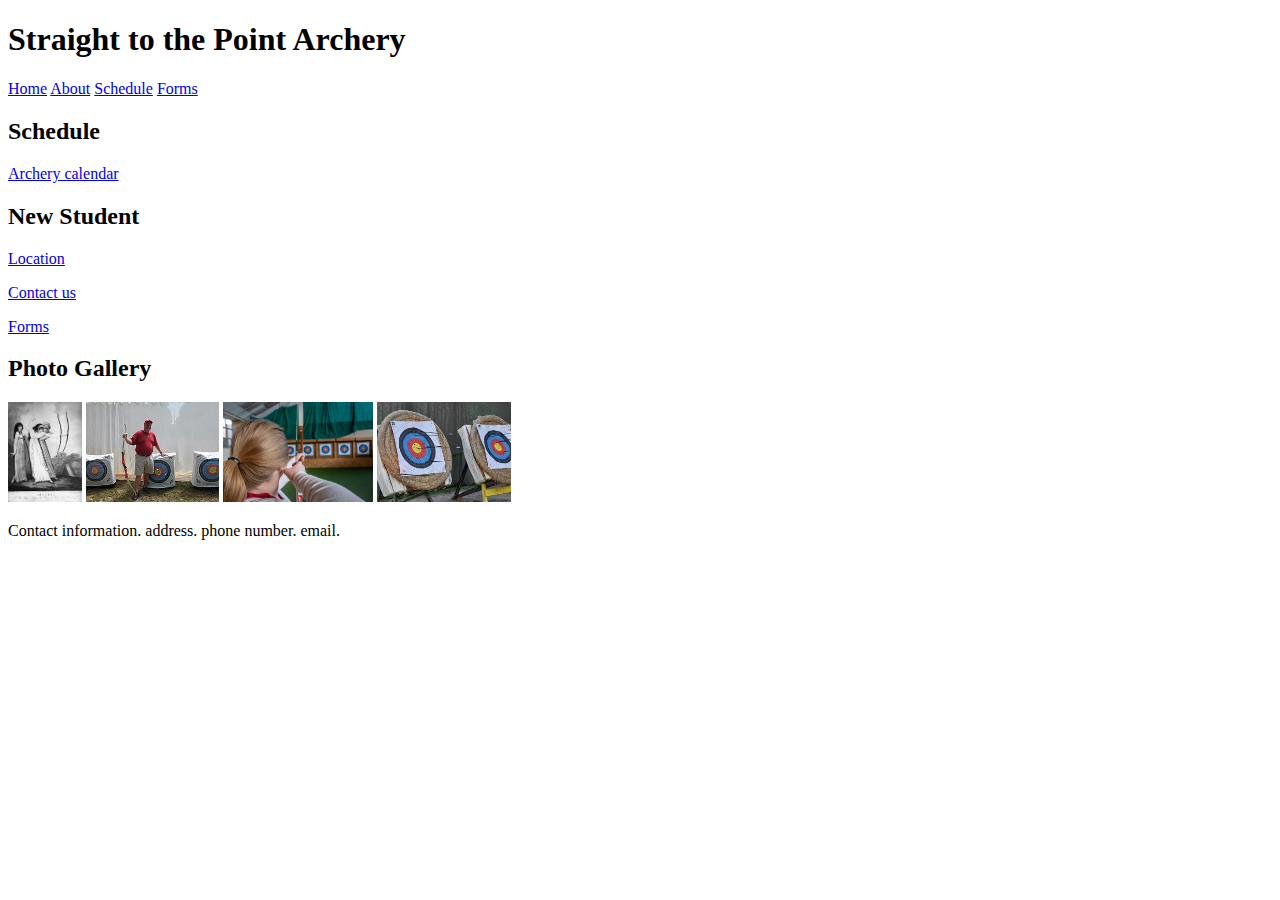
==== index.html @ fb0629b1 "added html for index page and about page." ====
<!DOCTYPE html>
<html lang="en">
  <head>
    <meta charset="utf-8">
    <title>Straight to the Point Archery</title>
  </head>
  <body>
    <header>
      <h1>Straight to the Point Archery</h1>
      <nav>
        <!--This will contain a horizontal top navigation bar-->
        <a href=".index.html">Home</a>
        <a href="./about.html">About</a>
        <a href="#page">Schedule</a>
        <a href="#page.html">Forms</a>
      </nav>
    </header>
    <section>
      <!--This section will contain 2 cards. Schedule and New student-->
      <h2>Schedule</h2>
        <a href="https://calendar.google.com/calendar?cid=bjMxM29nNXVtMTJzcHZtbjh0Z2lkbmZsZG9AZ3JvdXAuY2FsZW5kYXIuZ29vZ2xlLmNvbQ">Archery calendar</a>
      <h2>New Student</h2>
        <p><a href="www.google.maps.com">Location</a></p>
        <p><a href="mailto:123@archery.com">Contact us</a></p>
        <p><a href="#page.html">Forms</a> </p>


    </section>
    <section>
      <!--This section will contain a photo gallery-->
      <h2>Photo Gallery</h2>
      <img src="./images/1799-pinup-print-archers-Adam-Buck-unbound-hair.jpg" alt="placeholder photo" height="100">
      <img src="./images/archery-at-twin-lakes.jpg" alt="man in front of target" height="100">
      <img src="./images/archery-4195452_960_720.jpg" alt="woman shooting" height="100">
      <img src="./images/targets.jfif" alt="blue placeholder" height="100">

    </section>
    <footer>
      <p> Contact information. address. phone number. email.</p>
    </footer>

  </body>
</html>
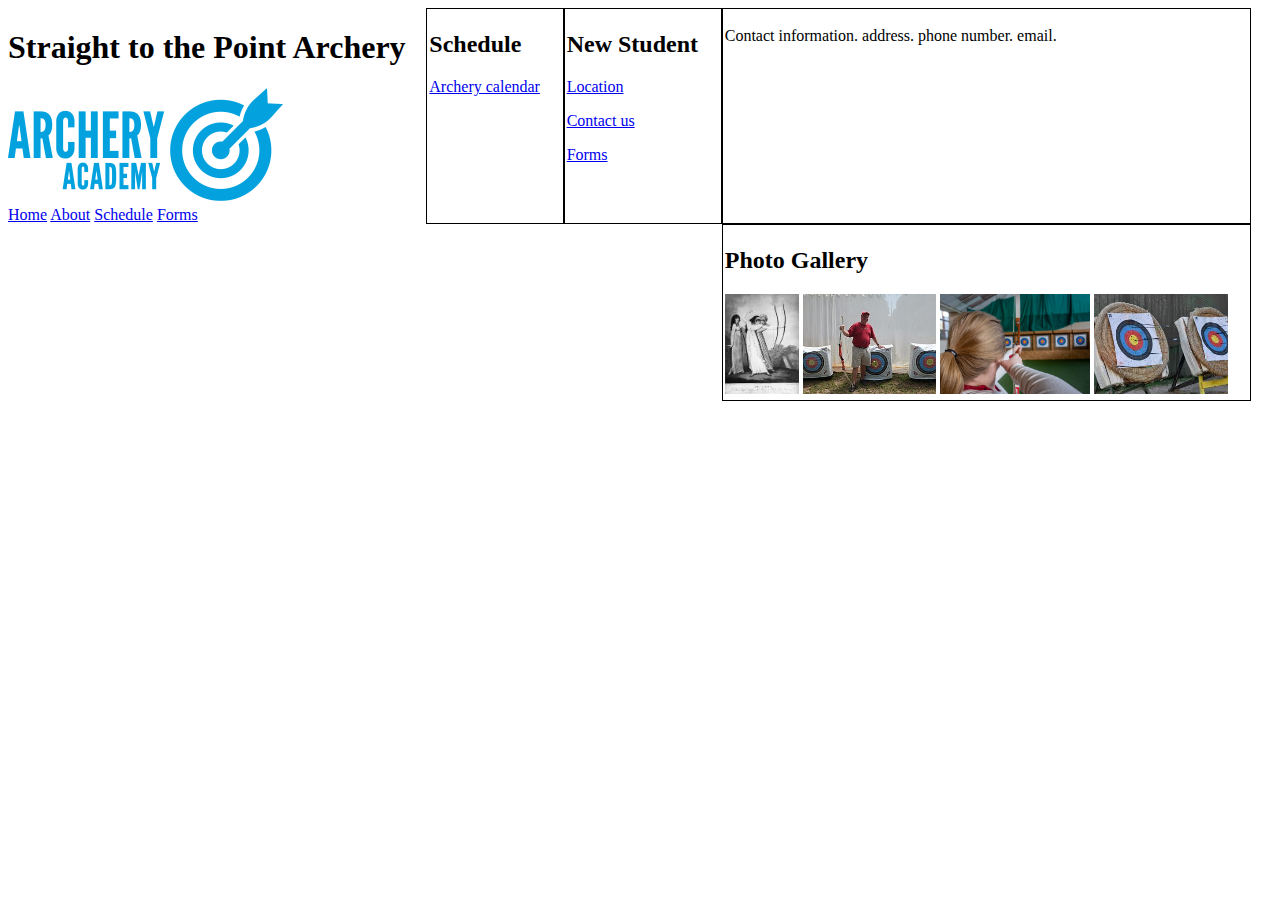
==== commit 1cc91402: "add stylesheet. started building grid" ====
--- a/index.html
+++ b/index.html
@@ -3,10 +3,18 @@
   <head>
     <meta charset="utf-8">
     <title>Straight to the Point Archery</title>
+    <link rel="stylesheet" type="text/css" href="styles/styles.css">
   </head>
   <body>
+    <div class="grid-container">
     <header>
       <h1>Straight to the Point Archery</h1>
+
+      <div class="grid-item-1">
+      <img src="./images/archeryAcademy-logo-color.png" alt="blue graphic with name of business and image of target">
+      </div>
+
+      <div class="grid-item-2">
       <nav>
         <!--This will contain a horizontal top navigation bar-->
         <a href=".index.html">Home</a>
@@ -14,18 +22,22 @@
         <a href="#page">Schedule</a>
         <a href="#page.html">Forms</a>
       </nav>
+      </div>
     </header>
+    <div class="grid-item-3">
     <section>
       <!--This section will contain 2 cards. Schedule and New student-->
       <h2>Schedule</h2>
         <a href="https://calendar.google.com/calendar?cid=bjMxM29nNXVtMTJzcHZtbjh0Z2lkbmZsZG9AZ3JvdXAuY2FsZW5kYXIuZ29vZ2xlLmNvbQ">Archery calendar</a>
+      </div>
+      <div class="grid-item-4">
       <h2>New Student</h2>
         <p><a href="www.google.maps.com">Location</a></p>
         <p><a href="mailto:123@archery.com">Contact us</a></p>
         <p><a href="#page.html">Forms</a> </p>
-
-
     </section>
+  </div>
+  <div class="grid-item-5">
     <section>
       <!--This section will contain a photo gallery-->
       <h2>Photo Gallery</h2>
@@ -33,11 +45,13 @@
       <img src="./images/archery-at-twin-lakes.jpg" alt="man in front of target" height="100">
       <img src="./images/archery-4195452_960_720.jpg" alt="woman shooting" height="100">
       <img src="./images/targets.jfif" alt="blue placeholder" height="100">
-
     </section>
+  </div>
+  <div class="grid item-6">
     <footer>
       <p> Contact information. address. phone number. email.</p>
     </footer>
-
+  </div>
+  </div>
   </body>
 </html>
--- a/styles/styles.css
+++ b/styles/styles.css
@@ -0,0 +1,27 @@
+
+.grid-container {
+  display: grid;
+  grid-template-columns: auto auto auto auto auto;
+}
+.grid-container > div {
+  border: 1px solid black;
+  padding: 2px;
+}
+.grid-item-1 {
+  grid-area: 1 / 2 / 1 / 3;
+}
+.grid-item-2{
+  grid-area: 2 / 4 / 2 / 5;
+}
+.grid-item-3{
+  grid-column:  2 / 3;
+}
+.grid-item-4{
+  grid-column: 3 / 4;
+  }
+.grid-item-5{
+    grid-area: 3 / 4 / 6 / 5;
+  }
+  .grid-item-6 {
+    grid-area:  5 / 2 / 5 / 3;
+  }
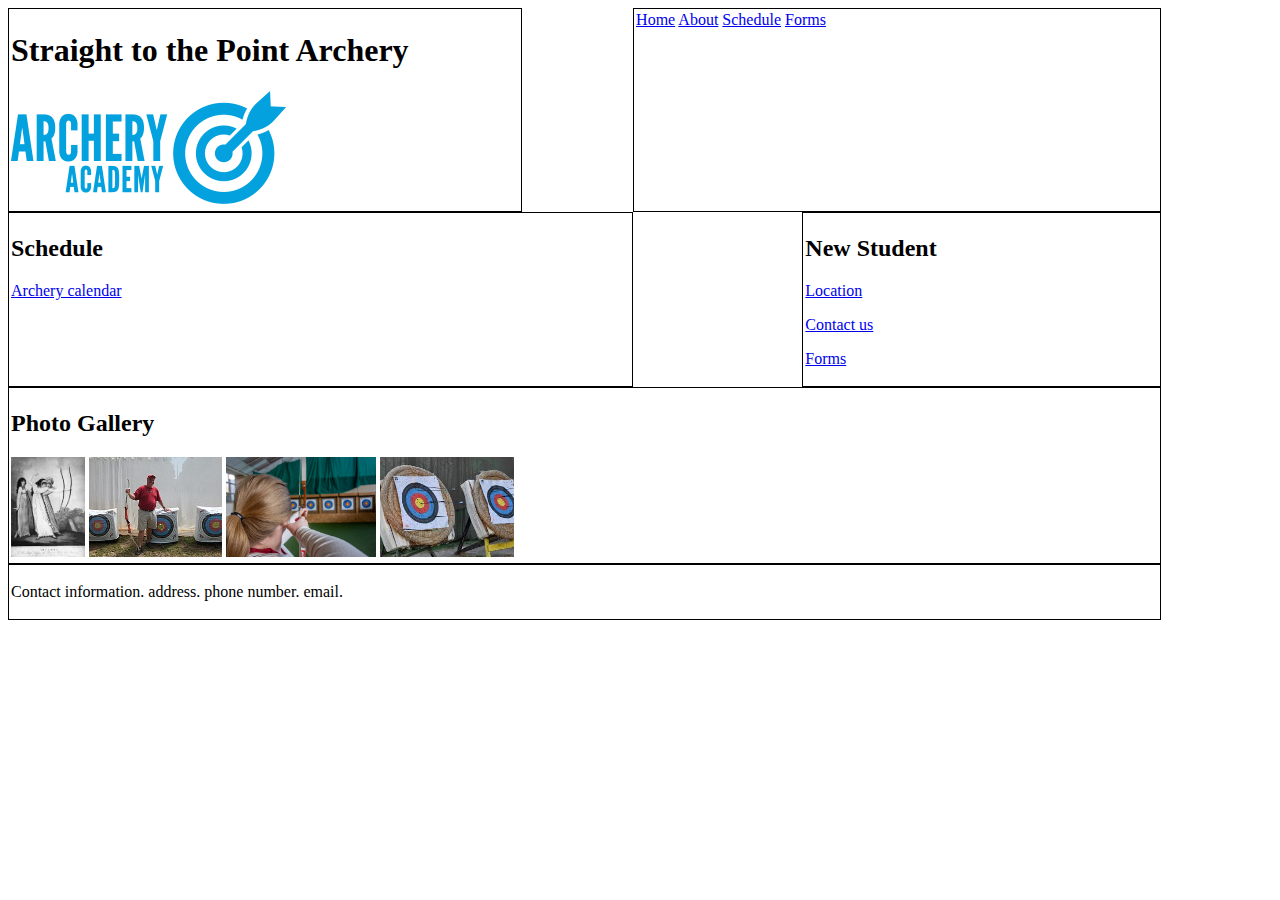
==== commit 8e94742b: "fixed grid problems" ====
--- a/index.html
+++ b/index.html
@@ -7,51 +7,53 @@
   </head>
   <body>
     <div class="grid-container">
-    <header>
-      <h1>Straight to the Point Archery</h1>
-
       <div class="grid-item-1">
-      <img src="./images/archeryAcademy-logo-color.png" alt="blue graphic with name of business and image of target">
+      <header>
+        <h1>Straight to the Point Archery</h1>
+        <img src="./images/archeryAcademy-logo-color.png" class="logo" alt="blue graphic with name of business and image of target">
+      </header>
       </div>
 
       <div class="grid-item-2">
-      <nav>
+          <nav>
         <!--This will contain a horizontal top navigation bar-->
-        <a href=".index.html">Home</a>
-        <a href="./about.html">About</a>
-        <a href="#page">Schedule</a>
-        <a href="#page.html">Forms</a>
-      </nav>
+          <a href=".index.html">Home</a>
+          <a href="./about.html">About</a>
+          <a href="#page">Schedule</a>
+          <a href="#page.html">Forms</a>
+          </nav>
       </div>
-    </header>
-    <div class="grid-item-3">
-    <section>
+      <div class="grid-item-3">
+        <section>
       <!--This section will contain 2 cards. Schedule and New student-->
-      <h2>Schedule</h2>
+        <h2>Schedule</h2>
         <a href="https://calendar.google.com/calendar?cid=bjMxM29nNXVtMTJzcHZtbjh0Z2lkbmZsZG9AZ3JvdXAuY2FsZW5kYXIuZ29vZ2xlLmNvbQ">Archery calendar</a>
+        </section>
       </div>
       <div class="grid-item-4">
-      <h2>New Student</h2>
+      <section>
+        <h2>New Student</h2>
         <p><a href="www.google.maps.com">Location</a></p>
         <p><a href="mailto:123@archery.com">Contact us</a></p>
         <p><a href="#page.html">Forms</a> </p>
-    </section>
-  </div>
-  <div class="grid-item-5">
-    <section>
+      </section>
+      </div>
       <!--This section will contain a photo gallery-->
+      <div class="grid-item-5">
+      <section>
       <h2>Photo Gallery</h2>
       <img src="./images/1799-pinup-print-archers-Adam-Buck-unbound-hair.jpg" alt="placeholder photo" height="100">
       <img src="./images/archery-at-twin-lakes.jpg" alt="man in front of target" height="100">
       <img src="./images/archery-4195452_960_720.jpg" alt="woman shooting" height="100">
       <img src="./images/targets.jfif" alt="blue placeholder" height="100">
-    </section>
-  </div>
-  <div class="grid item-6">
-    <footer>
-      <p> Contact information. address. phone number. email.</p>
-    </footer>
-  </div>
-  </div>
+      </section>
+      </div>
+    <!--This will be the footer with contact info-->
+      <div class="grid-item-6">
+        <footer>
+          <p> Contact information. address. phone number. email.</p>
+        </footer>
+      </div>
+    </div>
   </body>
 </html>
--- a/styles/styles.css
+++ b/styles/styles.css
@@ -1,27 +1,44 @@
 
 .grid-container {
   display: grid;
-  grid-template-columns: auto auto auto auto auto;
-}
+  grid-template-columns: auto auto auto auto auto auto;
+
+  }
+
 .grid-container > div {
   border: 1px solid black;
   padding: 2px;
+  justify-content: center;
+
+}
+.logo{
+  size: 80%;
+}
+.h1{
+  font-family: "Arial-bold" , sans-serif;
+  font-style: bold;
+  font-size: 40px;
+
 }
 .grid-item-1 {
-  grid-area: 1 / 2 / 1 / 3;
+  grid-area: 1 / 1 / 1 / 2;
+
+
+  }
+.grid-item-2 {
+  grid-area: 1 / 3 / 1 / 6;
+
 }
-.grid-item-2{
-  grid-area: 2 / 4 / 2 / 5;
+.grid-item-3 {
+ grid-area: 2 / 1 / 2 / 3;
+
 }
-.grid-item-3{
-  grid-column:  2 / 3;
-}
-.grid-item-4{
-  grid-column: 3 / 4;
+.grid-item-4 {
+grid-area: 2 / 4 / 2 / 6;
   }
-.grid-item-5{
-    grid-area: 3 / 4 / 6 / 5;
+.grid-item-5 {
+grid-area: 5 / 1 / 5 / 6;
   }
-  .grid-item-6 {
-    grid-area:  5 / 2 / 5 / 3;
+.grid-item-6 {
+grid-area: 6 / 1 / 6 / 6;
   }
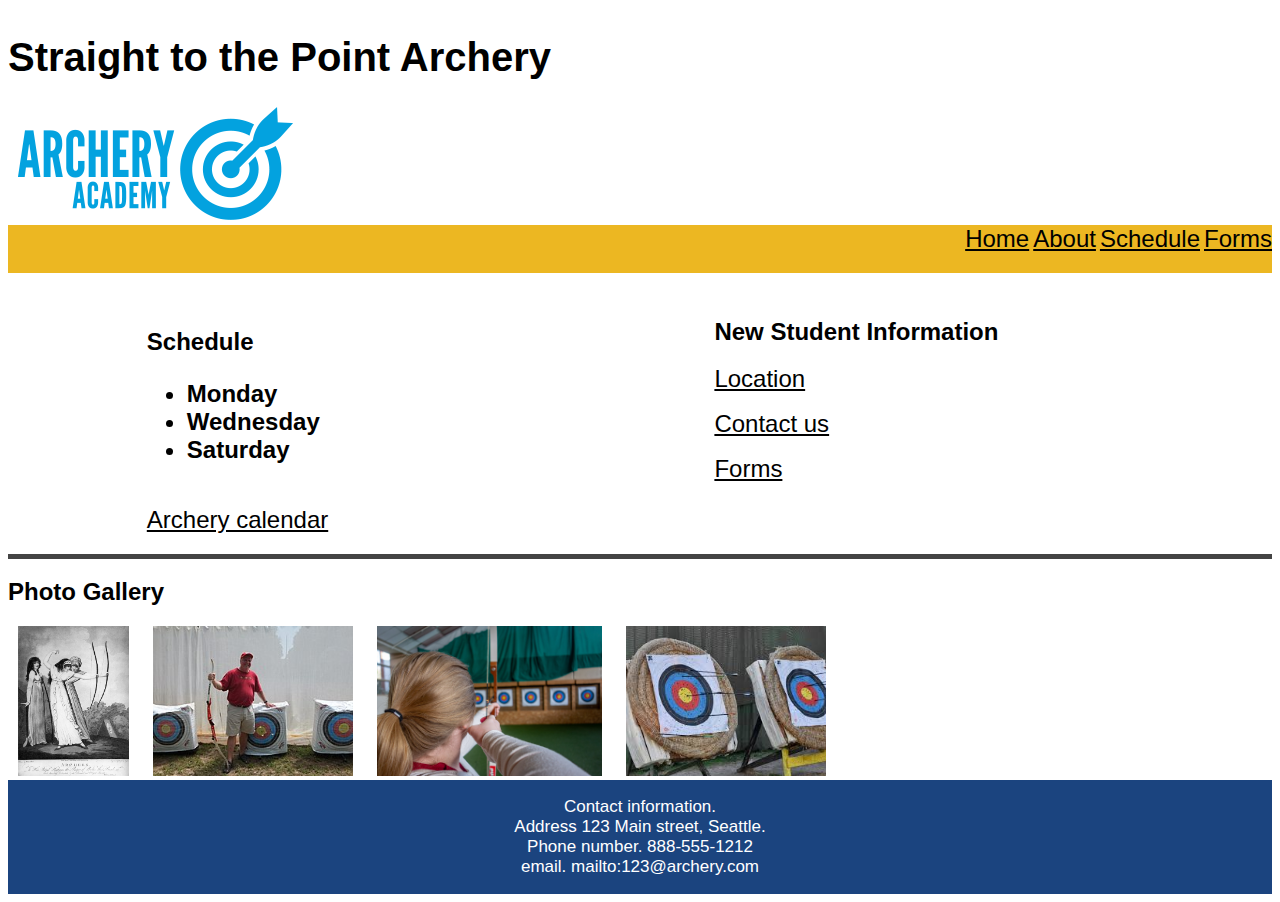
==== commit d9236b79: "changed grid to flexbox, styled about page." ====
--- a/index.html
+++ b/index.html
@@ -3,18 +3,18 @@
   <head>
     <meta charset="utf-8">
     <title>Straight to the Point Archery</title>
-    <link rel="stylesheet" type="text/css" href="styles/styles.css">
+    <link rel="stylesheet" type="text/css" href="styles/new-styles.css">
   </head>
   <body>
-    <div class="grid-container">
-      <div class="grid-item-1">
+    <div class="flex-container">
+      <div class="header">
       <header>
         <h1>Straight to the Point Archery</h1>
         <img src="./images/archeryAcademy-logo-color.png" class="logo" alt="blue graphic with name of business and image of target">
       </header>
       </div>
 
-      <div class="grid-item-2">
+      <div class="nav">
           <nav>
         <!--This will contain a horizontal top navigation bar-->
           <a href=".index.html">Home</a>
@@ -23,35 +23,43 @@
           <a href="#page.html">Forms</a>
           </nav>
       </div>
-      <div class="grid-item-3">
+      <div class="grid-container">
+      <div class="calendar">
         <section>
       <!--This section will contain 2 cards. Schedule and New student-->
-        <h2>Schedule</h2>
-        <a href="https://calendar.google.com/calendar?cid=bjMxM29nNXVtMTJzcHZtbjh0Z2lkbmZsZG9AZ3JvdXAuY2FsZW5kYXIuZ29vZ2xlLmNvbQ">Archery calendar</a>
+        <h2>Schedule
+        <ul>
+          <li>Monday</li>
+          <li>Wednesday</li>
+          <li>Saturday</li>
+        </ul>
+        </h2>
+        <br><a href="https://calendar.google.com/calendar?cid=bjMxM29nNXVtMTJzcHZtbjh0Z2lkbmZsZG9AZ3JvdXAuY2FsZW5kYXIuZ29vZ2xlLmNvbQ">Archery calendar</a>
         </section>
       </div>
-      <div class="grid-item-4">
+      <div class="new-student">
       <section>
-        <h2>New Student</h2>
+        <h2>New Student Information</h2>
         <p><a href="www.google.maps.com">Location</a></p>
         <p><a href="mailto:123@archery.com">Contact us</a></p>
         <p><a href="#page.html">Forms</a> </p>
       </section>
       </div>
+      </div>
       <!--This section will contain a photo gallery-->
-      <div class="grid-item-5">
+      <div class="gallery">
       <section>
       <h2>Photo Gallery</h2>
-      <img src="./images/1799-pinup-print-archers-Adam-Buck-unbound-hair.jpg" alt="placeholder photo" height="100">
-      <img src="./images/archery-at-twin-lakes.jpg" alt="man in front of target" height="100">
-      <img src="./images/archery-4195452_960_720.jpg" alt="woman shooting" height="100">
-      <img src="./images/targets.jfif" alt="blue placeholder" height="100">
+      <img src="./images/1799-pinup-print-archers-Adam-Buck-unbound-hair.jpg" alt="placeholder photo" height="150" >
+      <img src="./images/archery-at-twin-lakes.jpg" alt="man in front of target" height="150">
+      <img src="./images/archery-4195452_960_720.jpg" alt="woman shooting" height="150">
+      <img src="./images/targets.jfif" alt="blue placeholder" height="150".
       </section>
       </div>
     <!--This will be the footer with contact info-->
-      <div class="grid-item-6">
+      <div class="footer">
         <footer>
-          <p> Contact information. address. phone number. email.</p>
+          <p>Contact information. <br>Address 123 Main street, Seattle. <br>Phone number. 888-555-1212 <br>email. mailto:123@archery.com</p>
         </footer>
       </div>
     </div>
--- a/styles/new-styles.css
+++ b/styles/new-styles.css
@@ -0,0 +1,113 @@
+
+
+
+.flex-container {
+  display: flex;
+  flex-direction: column;
+  flex-wrap: wrap;
+  box-sizing: border-box;
+  }
+.grid-container{
+  display: grid;
+  grid-template-columns: auto auto auto auto auto;
+  }
+
+.header {
+  clear: right;
+  }
+.nav {
+  background-color: #ecb722;
+  text-align: right;
+  padding-bottom: 20px;
+}
+.origin {
+ background-color:#444444;
+  color: white;
+}
+.calendar{
+  grid-area:  2 / 2 / 3 / 3;
+  width: 300px;
+  margin-top: 25px;
+
+  padding: 10px;
+  }
+.new-student {
+  grid-area:  2 / 4 / 3 / 5;
+  width: 300px;
+  margin-top: 25px;
+  background-color:
+  padding: 10px;
+  }
+  .gallery{
+    border-top: 5px solid #444444;
+    margin-top: 10px;
+  }
+img {
+  padding: 0 10px;
+
+
+}
+.instructor-1{
+border-bottom: 5px solid #444444;
+}
+.instructor-2{
+border-bottom: 5px solid #444444;
+}
+.instructor-3{
+border-bottom: 5px solid #444444;
+}
+
+.footer {
+  background-color: #1b447f;
+  color: white;
+  text-align: center;
+  }
+.logo{
+  size: 50%;
+}
+p {
+  font-family: Arial, sans-serif;
+  font-size: 17px;
+  font-style: normal;
+}
+li{
+  color: black;
+font-family: Arial, sans-serif;
+font-size: 24px;
+}
+a:link {
+  color: black;
+  font-family: Arial, sans-serif;
+  font-size: 24px;
+}
+a:visited {
+  color: blue;
+}
+
+h1{
+  font-family: Arial , sans-serif;
+  font-style: bold;
+  font-size: 40px;
+}
+h2{
+  font-family: Arial, sans-serif;
+  font-style: bold;
+  font-size: 24px;
+h3{
+  font-family: Arial, sans-serif;
+  font-style: bold;
+  font-size: 17px;
+}
+
+
+quotes{
+  font-family: Arial, sans-serif;
+  font-size: 30px;
+  color: #03a3df;
+}
+quoter{
+  font-family: Arial, sans-serif;
+  text-transform: uppercase;
+  font-size: 14px;
+  color: #03a3df
+}
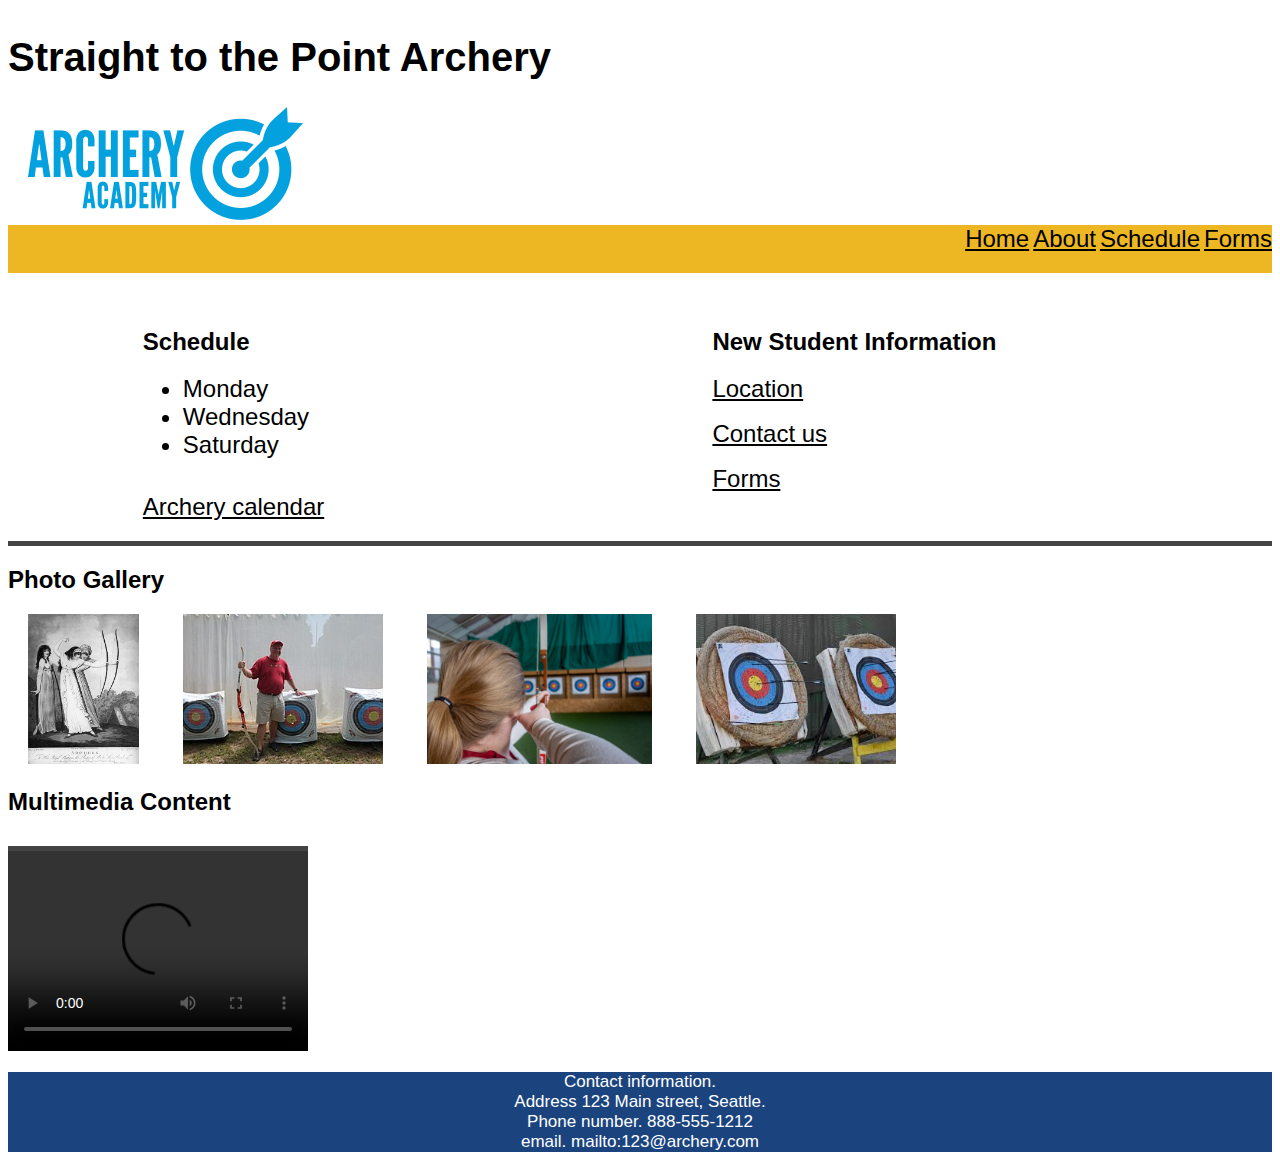
==== commit 1dc5207b: "added video element, validated and corrected html and css." ====
--- a/index.html
+++ b/index.html
@@ -15,25 +15,24 @@
       </div>
 
       <div class="nav">
-          <nav>
+        <nav>
         <!--This will contain a horizontal top navigation bar-->
           <a href=".index.html">Home</a>
           <a href="./about.html">About</a>
           <a href="#page">Schedule</a>
           <a href="#page.html">Forms</a>
-          </nav>
+        </nav>
       </div>
       <div class="grid-container">
       <div class="calendar">
         <section>
       <!--This section will contain 2 cards. Schedule and New student-->
-        <h2>Schedule
+        <h2>Schedule</h2>
         <ul>
           <li>Monday</li>
           <li>Wednesday</li>
           <li>Saturday</li>
         </ul>
-        </h2>
         <br><a href="https://calendar.google.com/calendar?cid=bjMxM29nNXVtMTJzcHZtbjh0Z2lkbmZsZG9AZ3JvdXAuY2FsZW5kYXIuZ29vZ2xlLmNvbQ">Archery calendar</a>
         </section>
       </div>
@@ -45,23 +44,27 @@
         <p><a href="#page.html">Forms</a> </p>
       </section>
       </div>
-      </div>
+    </div>
       <!--This section will contain a photo gallery-->
       <div class="gallery">
       <section>
-      <h2>Photo Gallery</h2>
-      <img src="./images/1799-pinup-print-archers-Adam-Buck-unbound-hair.jpg" alt="placeholder photo" height="150" >
-      <img src="./images/archery-at-twin-lakes.jpg" alt="man in front of target" height="150">
-      <img src="./images/archery-4195452_960_720.jpg" alt="woman shooting" height="150">
-      <img src="./images/targets.jfif" alt="blue placeholder" height="150".
+        <h2>Photo Gallery</h2>
+          <img src="./images/1799-pinup-print-archers-Adam-Buck-unbound-hair.jpg" alt="placeholder photo" height="150" >
+          <img src="./images/archery-at-twin-lakes.jpg" alt="man in front of target" height="150">
+          <img src="./images/archery-4195452_960_720.jpg" alt="woman shooting" height="150">
+          <img src="./images/targets.jfif" alt="blue placeholder" height="150">
       </section>
       </div>
+      </div>
+      <h2>Multimedia Content</h2>
+        <video id="high-river" width="300" Height="200" controls loop>
+          <source src="./images/VID_20180928_133833.mp4"/>
+        </video>
     <!--This will be the footer with contact info-->
       <div class="footer">
         <footer>
           <p>Contact information. <br>Address 123 Main street, Seattle. <br>Phone number. 888-555-1212 <br>email. mailto:123@archery.com</p>
         </footer>
       </div>
-    </div>
-  </body>
+    </body>
 </html>
--- a/styles/new-styles.css
+++ b/styles/new-styles.css
@@ -1,5 +1,3 @@
-
-
 
 .flex-container {
   display: flex;
@@ -35,17 +33,21 @@
   grid-area:  2 / 4 / 3 / 5;
   width: 300px;
   margin-top: 25px;
-  background-color:
   padding: 10px;
   }
-  .gallery{
+  .video{
+  }
+
+.gallery{
     border-top: 5px solid #444444;
     margin-top: 10px;
-  }
+       }
+video{
+  border-top: 5px solid #444444;
+  margin-top: 10px;
+}
 img {
-  padding: 0 10px;
-
-
+  padding: 0 20px;
 }
 .instructor-1{
 border-bottom: 5px solid #444444;
@@ -62,9 +64,7 @@
   color: white;
   text-align: center;
   }
-.logo{
-  size: 50%;
-}
+
 p {
   font-family: Arial, sans-serif;
   font-size: 17px;
@@ -86,26 +86,20 @@
 
 h1{
   font-family: Arial , sans-serif;
-  font-style: bold;
+  font-weight: bold;
   font-size: 40px;
 }
 h2{
   font-family: Arial, sans-serif;
-  font-style: bold;
+  font-weight: bold;
   font-size: 24px;
-h3{
-  font-family: Arial, sans-serif;
-  font-style: bold;
-  font-size: 17px;
 }
-
-
-quotes{
+.quotes{
   font-family: Arial, sans-serif;
   font-size: 30px;
   color: #03a3df;
 }
-quoter{
+.quoter{
   font-family: Arial, sans-serif;
   text-transform: uppercase;
   font-size: 14px;
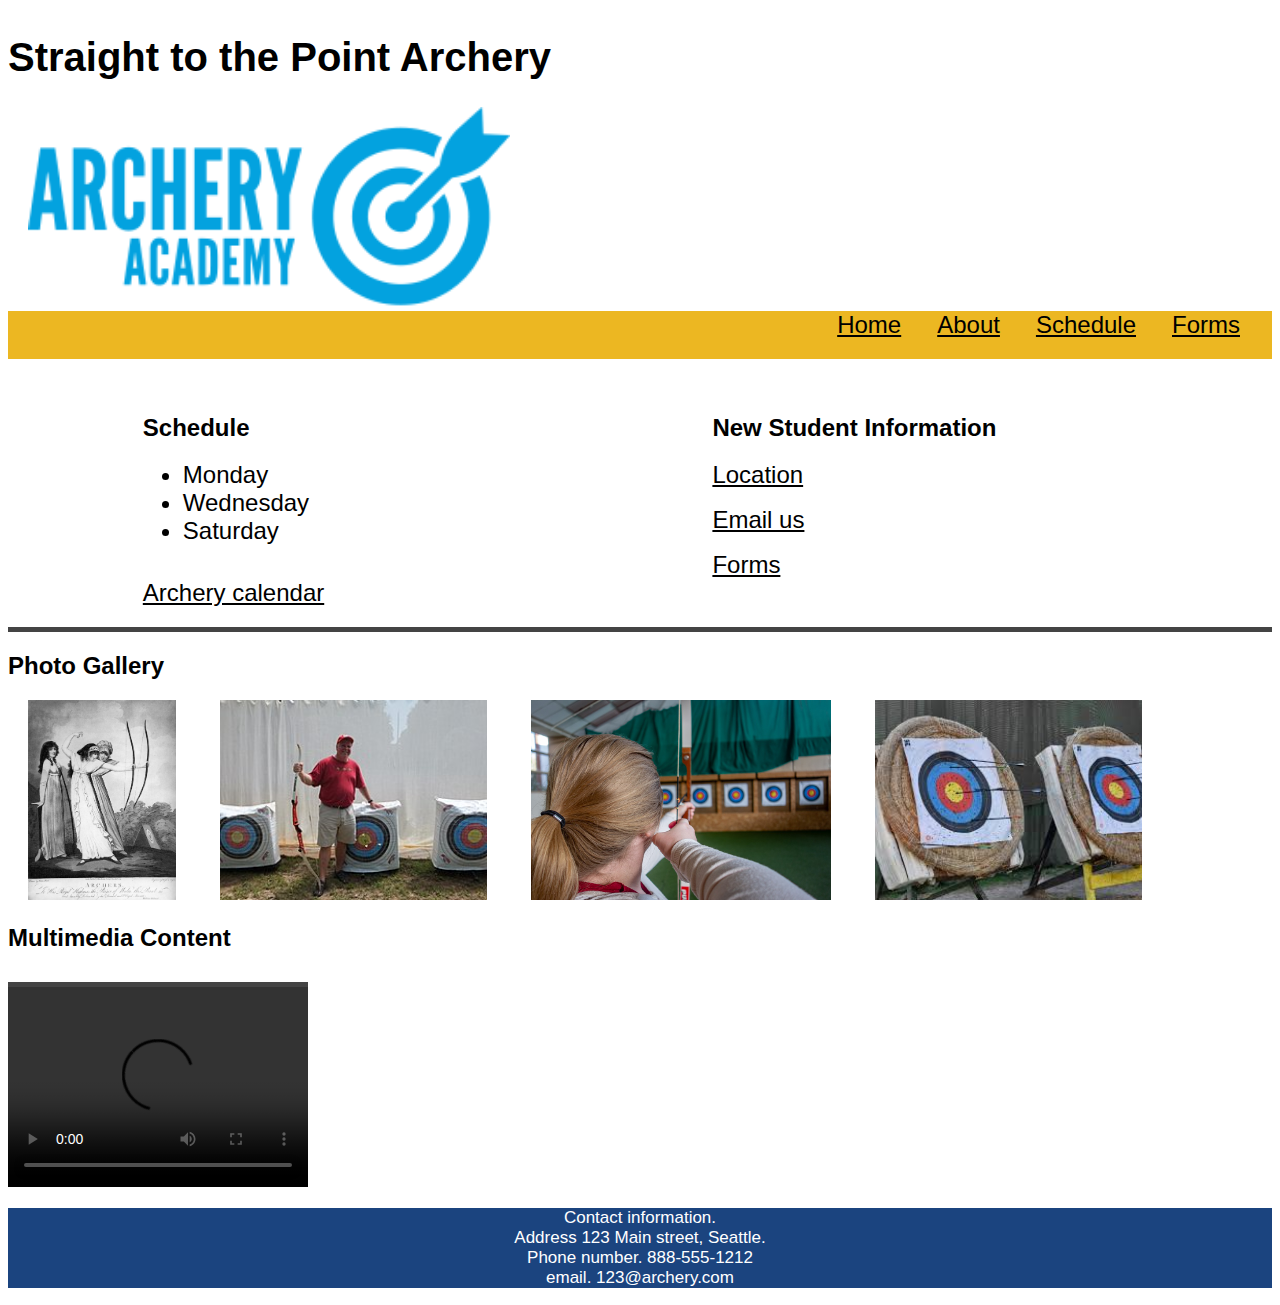
==== commit 2b80936c: "added some accesibility features." ====
--- a/index.html
+++ b/index.html
@@ -10,7 +10,7 @@
       <div class="header">
       <header>
         <h1>Straight to the Point Archery</h1>
-        <img src="./images/archeryAcademy-logo-color.png" class="logo" alt="blue graphic with name of business and image of target">
+        <img src="./images/archeryAcademy-logo-color.png" class="logo" alt="">
       </header>
       </div>
 
@@ -33,6 +33,7 @@
           <li>Wednesday</li>
           <li>Saturday</li>
         </ul>
+        <span class="sr-only">this link opens the Archery Google calendar in a new tab.</span>
         <br><a href="https://calendar.google.com/calendar?cid=bjMxM29nNXVtMTJzcHZtbjh0Z2lkbmZsZG9AZ3JvdXAuY2FsZW5kYXIuZ29vZ2xlLmNvbQ">Archery calendar</a>
         </section>
       </div>
@@ -40,7 +41,7 @@
       <section>
         <h2>New Student Information</h2>
         <p><a href="www.google.maps.com">Location</a></p>
-        <p><a href="mailto:123@archery.com">Contact us</a></p>
+        <p><a href="mailto:123@archery.com">Email us</a></p>
         <p><a href="#page.html">Forms</a> </p>
       </section>
       </div>
@@ -49,10 +50,10 @@
       <div class="gallery">
       <section>
         <h2>Photo Gallery</h2>
-          <img src="./images/1799-pinup-print-archers-Adam-Buck-unbound-hair.jpg" alt="placeholder photo" height="150" >
-          <img src="./images/archery-at-twin-lakes.jpg" alt="man in front of target" height="150">
-          <img src="./images/archery-4195452_960_720.jpg" alt="woman shooting" height="150">
-          <img src="./images/targets.jfif" alt="blue placeholder" height="150">
+          <img src="./images/1799-pinup-print-archers-Adam-Buck-unbound-hair.jpg" alt="18th century drawing of three young women in long dresses holding bow and arrow" height="150" >
+          <img src="./images/archery-at-twin-lakes.jpg" alt="smiling middle aged man standing near archery targets holding a bow"  >
+          <img src="./images/archery-4195452_960_720.jpg" alt="back of head view of woman shooting arrow at a target"  >
+          <img src="./images/targets.jfif" alt="archery targets mounted on coiled straw wattle"  >
       </section>
       </div>
       </div>
@@ -63,7 +64,7 @@
     <!--This will be the footer with contact info-->
       <div class="footer">
         <footer>
-          <p>Contact information. <br>Address 123 Main street, Seattle. <br>Phone number. 888-555-1212 <br>email. mailto:123@archery.com</p>
+          <p>Contact information. <br>Address 123 Main street, Seattle. <br>Phone number. 888-555-1212 <br>email. 123@archery.com</p>
         </footer>
       </div>
     </body>
--- a/styles/new-styles.css
+++ b/styles/new-styles.css
@@ -16,6 +16,7 @@
 .nav {
   background-color: #ecb722;
   text-align: right;
+  margin-top: auto;
   padding-bottom: 20px;
 }
 .origin {
@@ -26,7 +27,6 @@
   grid-area:  2 / 2 / 3 / 3;
   width: 300px;
   margin-top: 25px;
-
   padding: 10px;
   }
 .new-student {
@@ -38,16 +38,26 @@
   .video{
   }
 
-.gallery{
+.gallery {
     border-top: 5px solid #444444;
     margin-top: 10px;
        }
+.sr-only {
+  position: absolute;
+  left: -10000px;
+  top: auto;
+  width: 1px;
+  height: 1px;
+  overflow: hidden;
+}
 video{
   border-top: 5px solid #444444;
   margin-top: 10px;
 }
 img {
   padding: 0 20px;
+  width: auto;
+  height: 200px;
 }
 .instructor-1{
 border-bottom: 5px solid #444444;
@@ -79,6 +89,7 @@
   color: black;
   font-family: Arial, sans-serif;
   font-size: 24px;
+  padding-right: 2rem;
 }
 a:visited {
   color: blue;
